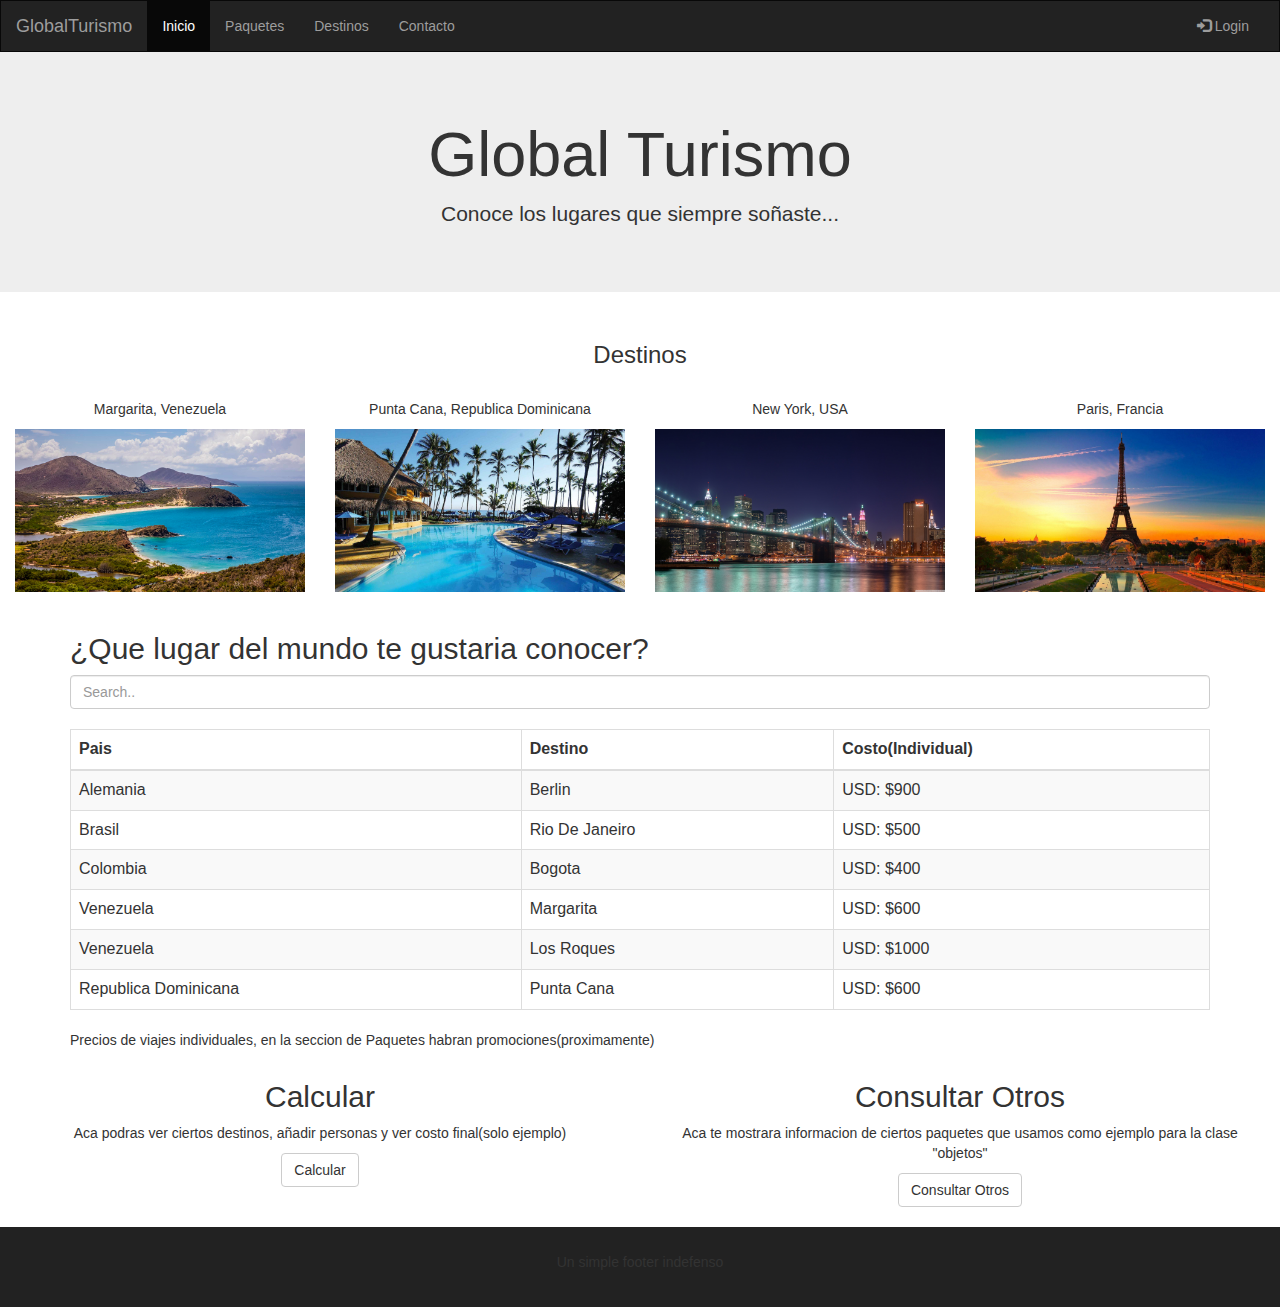
==== index.html @ 1045de50 "primer commit" ====
<!--- <!DOCTYPE html>
<html lang="en">
<head>
    <meta charset="UTF-8">
    <meta name="viewport" content="width=device-width, initial-scale=1.0">
    <link rel="stylesheet" href="css/estilos.css">
    
    <title>globalturismo</title>
</head>
<body style="text-align: center; background-color: cadetblue;">

    <nav class="navbar navbar-inverse">
        <div class="container-fluid">
          <div class="navbar-header">
            <a class="navbar-brand" href="#">WebSiteName</a>
          </div>
          <ul class="nav navbar-nav">
            <li class="active"><a href="#">Home</a></li>
            <li><a href="#">Page 1</a></li>
            <li><a href="#">Page 2</a></li>
          </ul>
          <ul class="nav navbar-nav navbar-right">
            <li><a href="#"><span class="glyphicon glyphicon-user"></span> Sign Up</a></li>
            <li><a href="#"><span class="glyphicon glyphicon-log-in"></span> Login</a></li>
          </ul>
        </div>
    </nav>

    <main>
        <h1>Los mejores destinos</h1>
        <p>Lorem ipsum dolor sit amet consectetur adipisicing elit. Voluptas eum cupiditate, esse, ea in vero ab ratione ullam inventore accusantium itaque quas labore voluptatum deleniti ad ipsum. Consectetur ducimus delectus recusandae veniam optio. Nihil magnam alias vitae debitis, ex in dolorum quod repellat ipsam illum laudantium? Atque excepturi neque a?</p>
        <p>Lorem ipsum dolor sit amet consectetur adipisicing elit. Id temporibus accusamus labore ducimus vel natus autem fugiat esse assumenda maxime! Quo, corrupti dignissimos quisquam unde optio temporibus deserunt laborum quos!</p>
        <p>Lorem ipsum, dolor sit amet consectetur adipisicing elit. Voluptatem voluptatibus qui molestias porro accusamus! Officia amet aperiam laudantium, quaerat autem in molestias vitae id rem velit cum? Inventore, ratione quo.</p>
    </main>

    <h1>Presiona (consultar) y podras calcular el total de tu paquete de viajes:</h1>

    <fieldset>
        <legend>Consulta paquetes</legend>
        
        <h2>DESTINO: MARGARITA | COSTO: $1000 | PERSONAS: 1</h2>
        <h2>DESTINO: PUNTA CANA | COSTO: $1200 | PERSONAS: 1</h2>
        <h2>DESTINO: CANCUN | COSTO: $1400 | PERSONAS: 1</h2>
        <input type="button" id="button" value="calcular" onclick="calcular()">
        <input type="button" id="button" value="Consultar otros" onclick="consultar()">
    </fieldset>


    
<script src="js/file.js"></script>    
</body>
</html> -->

<html lang="en">
<head>
  <title>globalturismo</title>
  <meta charset="utf-8">
  <meta name="viewport" content="width=device-width, initial-scale=1">
  <link rel="stylesheet" href="https://maxcdn.bootstrapcdn.com/bootstrap/3.4.1/css/bootstrap.min.css">
  <link rel="stylesheet" href="css/estilos.css">
    
  <script src="https://ajax.googleapis.com/ajax/libs/jquery/3.5.1/jquery.min.js"></script>
  <script src="https://maxcdn.bootstrapcdn.com/bootstrap/3.4.1/js/bootstrap.min.js"></script>
  <style>
    
    .navbar {
      margin-bottom: 0;
      border-radius: 0;
    }
    
    
    footer {
      background-color: #f2f2f2;
      padding: 25px;
    }
  </style>
</head>
<body>

<nav class="navbar navbar-inverse">
  <div class="container-fluid">
    <div class="navbar-header">
      <button type="button" class="navbar-toggle" data-toggle="collapse" data-target="#myNavbar">
        <span class="icon-bar"></span>
        <span class="icon-bar"></span>
        <span class="icon-bar"></span>                        
      </button>
      <a class="navbar-brand" href="#">GlobalTurismo</a>
    </div>
    <div class="collapse navbar-collapse" id="myNavbar">
      <ul class="nav navbar-nav">
        <li class="active"><a href="#">Inicio</a></li>
        <li><a href="#">Paquetes</a></li>
        <li><a href="#">Destinos</a></li>
        <li><a href="#">Contacto</a></li>
      </ul>
      <ul class="nav navbar-nav navbar-right">
        <li><a href="#"><span class="glyphicon glyphicon-log-in"></span> Login</a></li>
      </ul>
    </div>
  </div>
</nav>

<div class="jumbotron">
  <div class="container text-center">
    <h1>Global Turismo</h1>      
    <p>Conoce los lugares que siempre soñaste...</p>
  </div>
</div>
  
<div class="container-fluid bg-3 text-center">    
  <h3>Destinos</h3><br>
  <div class="row">
    <div class="col-sm-3">
      <p>Margarita, Venezuela</p>
      <img src="multimedia/margarita.jpg" class="img-responsive" style="width:100%" alt="Image">
    </div>
    <div class="col-sm-3"> 
      <p>Punta Cana, Republica Dominicana</p>
      <img src="multimedia/punta_cana.jpg" class="img-responsive" style="width:100%" alt="Image">
    </div>
    <div class="col-sm-3"> 
      <p>New York, USA</p>
      <img src="multimedia/new_york2.jpg" class="img-responsive" style="width:100%" alt="Image">
    </div>
    <div class="col-sm-3">
      <p>Paris, Francia</p>
      <img src="multimedia/paris2.jpg" class="img-responsive" style="width:100%" alt="Image">
    </div>
  </div>
</div><br>

<div class="container">
    <h2>¿Que lugar del mundo te gustaria conocer?</h2>
    <p></p>  
    <input class="form-control" id="myInput" type="text" placeholder="Search..">
    <br>
    <table class="table table-bordered table-striped">
      <thead>
        <tr>
          <th>Pais</th>
          <th>Destino</th>
          <th>Costo(Individual)</th>
        </tr>
      </thead>
      <tbody id="myTable">
        <tr>
          <td>Alemania</td>
          <td>Berlin</td>
          <td>USD: $900</td>
        </tr>
        <tr>
          <td>Brasil</td>
          <td>Rio De Janeiro</td>
          <td>USD: $500</td>
        </tr>
        <tr>
          <td>Colombia</td>
          <td>Bogota</td>
          <td>USD: $400</td>
        </tr>
        <tr>
          <td>Venezuela</td>
          <td>Margarita</td>
          <td>USD: $600</td>
        </tr>
        <tr>
            <td>Venezuela</td>
            <td>Los Roques</td>
            <td>USD: $1000</td>
        </tr>
        <tr>
            <td>Republica Dominicana</td>
            <td>Punta Cana</td>
            <td>USD: $600</td>
        </tr>
      </tbody>
    </table>
    
    <p>Precios de viajes individuales, en la seccion de Paquetes habran promociones(proximamente)</p>
  </div>
  
  <script>
  $(document).ready(function(){
    $("#myInput").on("keyup", function() {
      var value = $(this).val().toLowerCase();
      $("#myTable tr").filter(function() {
        $(this).toggle($(this).text().toLowerCase().indexOf(value) > -1)
      });
    });
  });
</script>
  
  
<div style="display: flex; margin-bottom: 20px;">

  <div class="container" id="botonCalcular">
    <h2>Calcular</h2>
    <p>Aca podras ver ciertos destinos, añadir personas y ver costo final(solo ejemplo)</p>
    <button type="button" class="btn btn-default" onclick="calcular()">Calcular</button>
  </div>

  <div class="container" id="botonConsultar">
    <h2>Consultar Otros</h2>
    <p>Aca te mostrara informacion de ciertos paquetes que usamos como ejemplo para la clase "objetos"</p>      
    <button type="button" class="btn btn-default" onclick="consultar()">Consultar Otros</button>
  </div>
</div>  



<footer class="container-fluid text-center" style="background-color: #222222;">
  <p>Un simple footer indefenso</p>
</footer>
<script src="js/file.js"></script>    
</body>
</html>
---- css/estilos.css ----
#botonCalcular{
    text-align: center;
}

#botonConsultar{
    text-align: center;
}
---- css/estilos.css ----
#botonCalcular{
    text-align: center;
}

#botonConsultar{
    text-align: center;
}
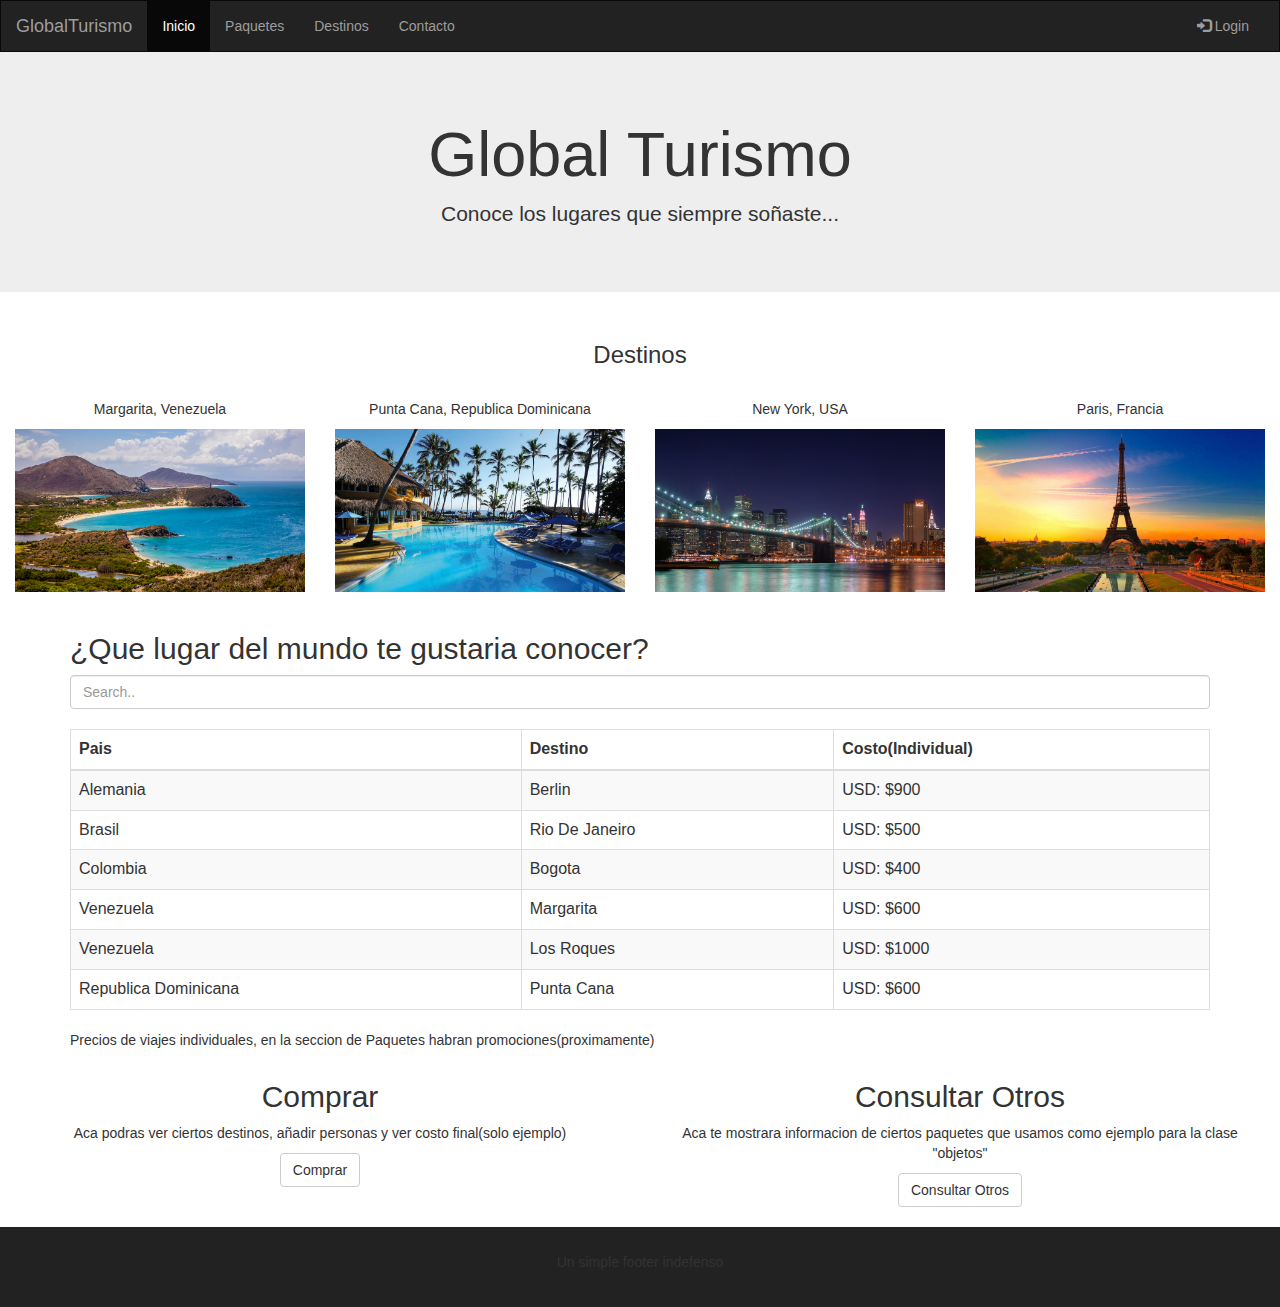
==== commit 011e4c0d: "commit de tarea DOM" ====
--- a/index.html
+++ b/index.html
@@ -194,10 +194,10 @@
   
 <div style="display: flex; margin-bottom: 20px;">
 
-  <div class="container" id="botonCalcular">
-    <h2>Calcular</h2>
+  <div class="container" id="botonComprar">
+    <h2>Comprar</h2>
     <p>Aca podras ver ciertos destinos, añadir personas y ver costo final(solo ejemplo)</p>
-    <button type="button" class="btn btn-default" onclick="calcular()">Calcular</button>
+    <button type="button" class="btn btn-default" onclick="comprar()">Comprar</button>
   </div>
 
   <div class="container" id="botonConsultar">
--- a/css/estilos.css
+++ b/css/estilos.css
@@ -1,5 +1,5 @@
 
-#botonCalcular{
+#botonComprar{
     text-align: center;
 }
 
--- a/css/estilos.css
+++ b/css/estilos.css
@@ -1,5 +1,5 @@
 
-#botonCalcular{
+#botonComprar{
     text-align: center;
 }
 
